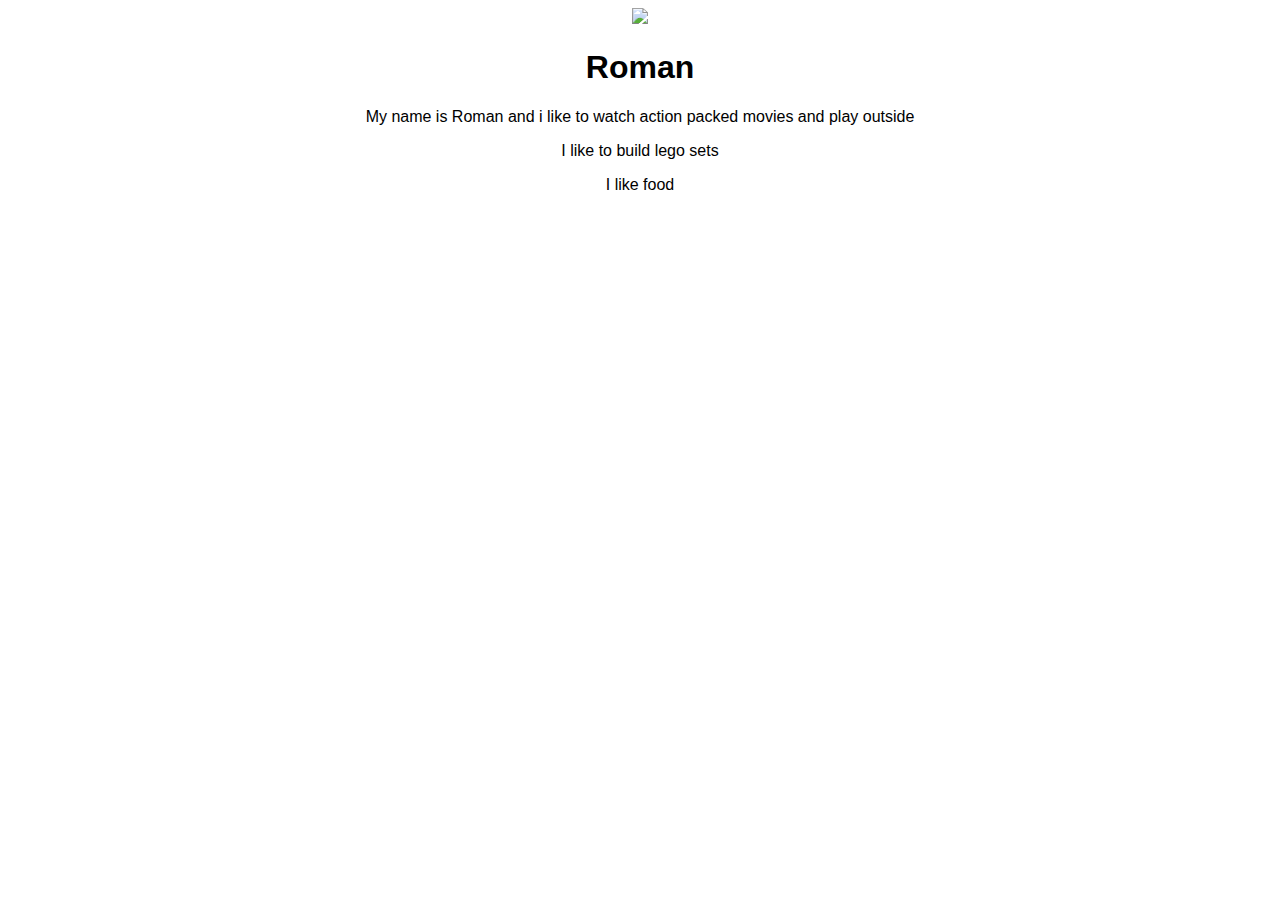
==== index.html @ a40eb7e2 "added changes" ====
<!DOCTYPE html>
<htm1>
        <head><link rel="stylesheet" href="styles.css" />
        </head>
        <body>
            <img src=http://www.nationsonline.org/gallery/Monuments/Colosseum_in_Rome.jpg>
            <h1>Roman</h1>
            <P>My name is Roman and i like to watch action packed movies and play outside</P>
            <p>I like to build lego sets</p>
            <p>I like food</p>
</html>
---- styles.css ----
img {
    width: 200px;
}
body {
    text-align: center;
    font-family: "Arial";
}
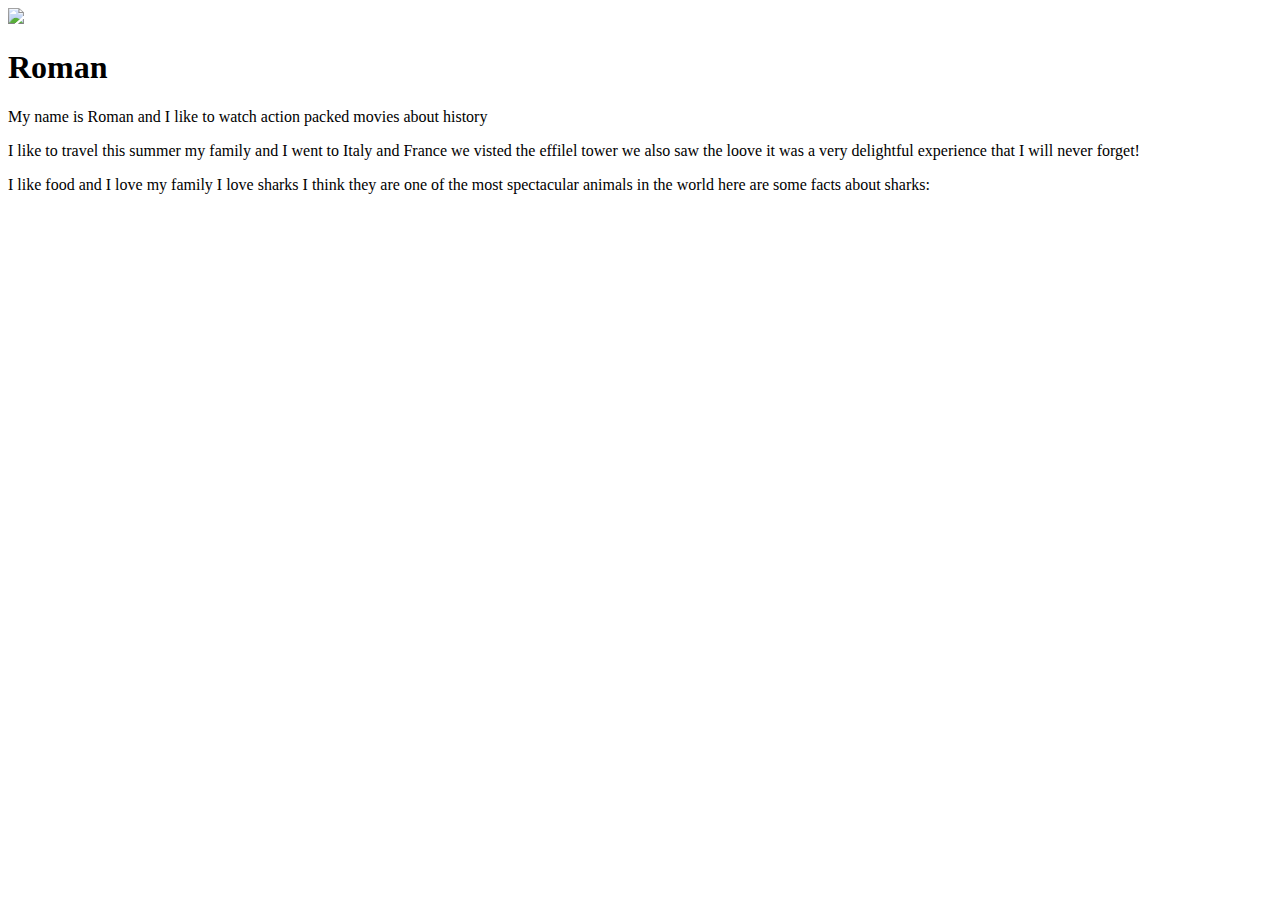
==== commit ea97bc24: "Personal Website" ====
--- a/index.html
+++ b/index.html
@@ -5,7 +5,16 @@
         <body>
             <img src=http://www.nationsonline.org/gallery/Monuments/Colosseum_in_Rome.jpg>
             <h1>Roman</h1>
-            <P>My name is Roman and i like to watch action packed movies and play outside</P>
-            <p>I like to build lego sets</p>
-            <p>I like food</p>
-</html>+            <P>My name is Roman and I like to watch action packed movies about history </P>
+            <p>I like to travel this summer my family and I went to Italy and France we visted the effilel tower we also saw the loove it was a very delightful experience that I will never forget!</p>
+        I like food and I love my family
+</html
+<p>I love sharks I think they are one of the most spectacular animals in the world here are some facts about sharks:
+</p>
+
+<html>
+ <body>
+     <iframe width="560" height="315" src="https://www.youtube.com/embed/ohiMZQEQUFk" frameborder="0" allowfullscreen></iframe>
+     <html>
+ <body>
+   --- a/styles.css
+++ b/styles.css
@@ -1,7 +1,11 @@
-img {
-    width: 200px;
+#easy {
+  width: 300px;
+  height: 300px;
+  border-radius: 150px;
+  border-color: black;
+  background-color: red;
+background-color: red;
+  font-size: 50px;
+  color: white;
 }
-body {
-    text-align: center;
-    font-family: "Arial";
-}
+
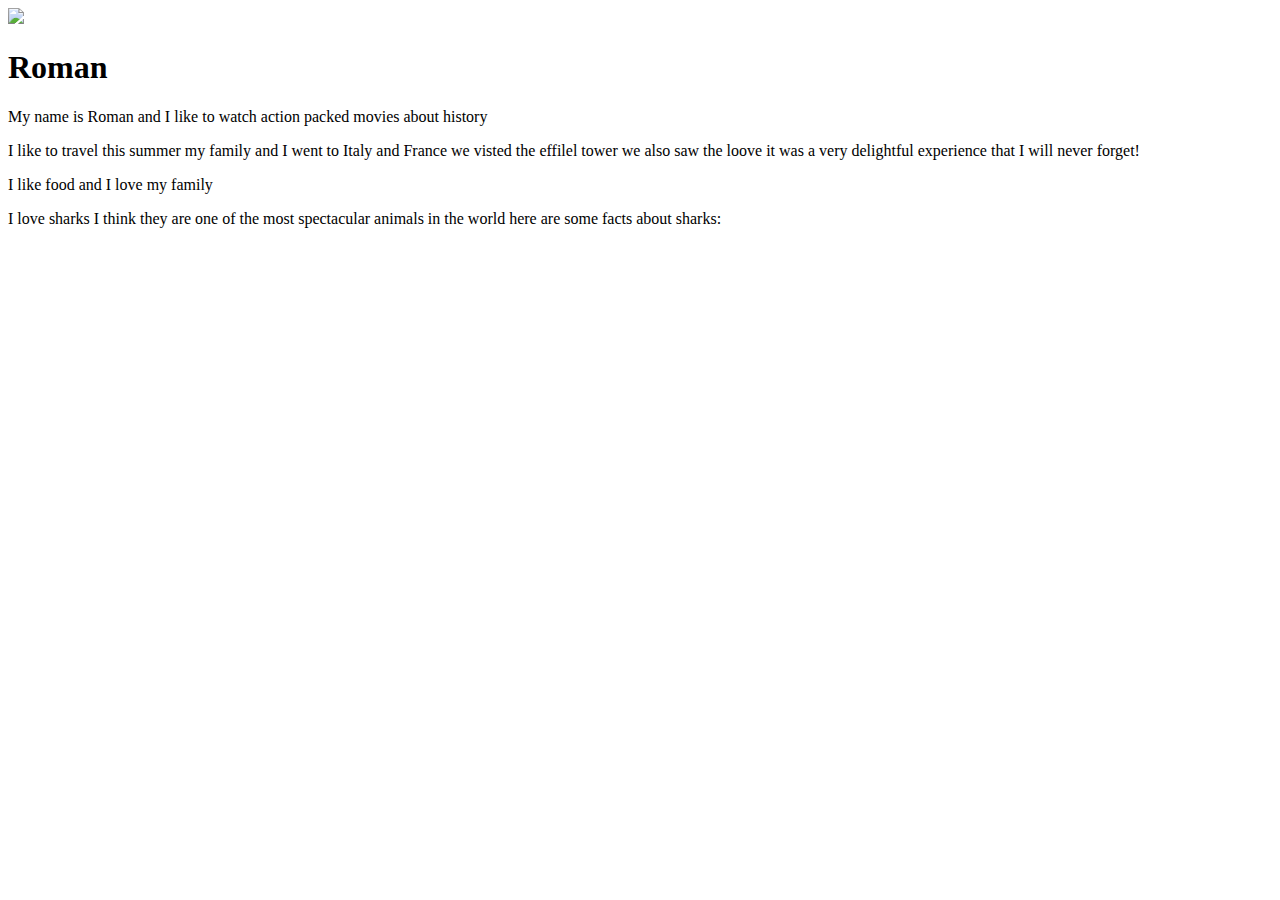
==== commit ed1d3fe7: "UPdate on personal website" ====
--- a/index.html
+++ b/index.html
@@ -1,20 +1,16 @@
 <!DOCTYPE html>
 <htm1>
-        <head><link rel="stylesheet" href="styles.css" />
+        <head>
+            <link rel="stylesheet" href="styles.css" />
         </head>
         <body>
-            <img src=http://www.nationsonline.org/gallery/Monuments/Colosseum_in_Rome.jpg>
+
+            <img src= "http://www.nationsonline.org/gallery/Monuments/Colosseum_in_Rome.jpg" >
             <h1>Roman</h1>
             <P>My name is Roman and I like to watch action packed movies about history </P>
             <p>I like to travel this summer my family and I went to Italy and France we visted the effilel tower we also saw the loove it was a very delightful experience that I will never forget!</p>
-        I like food and I love my family
-</html
-<p>I love sharks I think they are one of the most spectacular animals in the world here are some facts about sharks:
-</p>
-
-<html>
- <body>
-     <iframe width="560" height="315" src="https://www.youtube.com/embed/ohiMZQEQUFk" frameborder="0" allowfullscreen></iframe>
-     <html>
- <body>
+            <p>I like food and I love my family</p>
+            <p>I love sharks I think they are one of the most spectacular animals in the world here are some facts about sharks:</p>
+            <iframe width="560" height="315" src="https://www.youtube.com/embed/ohiMZQEQUFk" frameborder="0" allowfullscreen></iframe>
+</html>
    --- a/styles.css
+++ b/styles.css
@@ -9,3 +9,6 @@
   color: white;
 }
 
+body {
+  background-image: url("hd0933.mov");
+}
